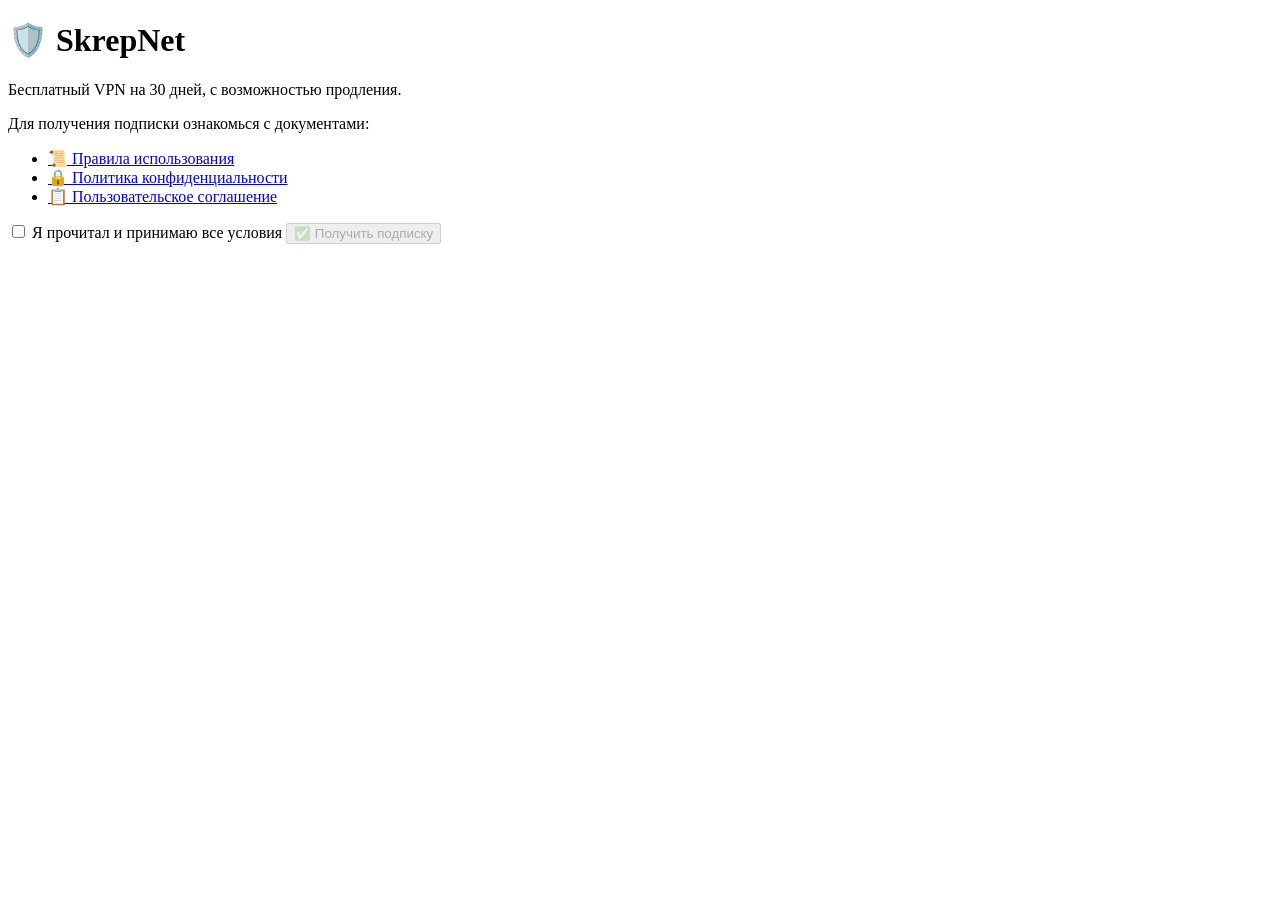
==== web/templates/invite.html @ 9fb5f1b9 "Учёт приглашений, топ-5, веб-сайт для выдачи без Telegram" ====
<!DOCTYPE html>
<html lang="ru">
<head>
    <meta charset="UTF-8">
    <meta name="viewport" content="width=device-width, initial-scale=1.0">
    <title>SkrepNet — Подписка</title>
    <link rel="stylesheet" href="/static/style.css">
</head>
<body>
    <div class="card">
        <h1>🛡️ SkrepNet</h1>
        <p class="subtitle">
            Бесплатный VPN на 30 дней, с возможностью продления.
        </p>

        <div class="terms">
            <p>Для получения подписки ознакомься с документами:</p>
            <ul>
                <li><a href="https://telegra.ph/Pravila-ispolzovaniya-10-09" target="_blank">📜 Правила использования</a></li>
                <li><a href="https://telegra.ph/Politika-konfidencialnosti-10-09-83" target="_blank">🔒 Политика конфиденциальности</a></li>
                <li><a href="https://telegra.ph/Polzovatelskoe-soglashenie-10-09-52" target="_blank">📋 Пользовательское соглашение</a></li>
            </ul>
        </div>

        <label class="checkbox-wrap">
            <input type="checkbox" id="agree" onchange="toggleButton()">
            <span>Я прочитал и принимаю все условия</span>
        </label>

        <button id="activateBtn" onclick="activate()" disabled>
            ✅ Получить подписку
        </button>

        <div class="result" id="result"></div>
    </div>

    <script>
        const token = "{{ token }}";

        function toggleButton() {
            document.getElementById('activateBtn').disabled = !document.getElementById('agree').checked;
        }

        async function activate() {
            const btn = document.getElementById('activateBtn');
            const result = document.getElementById('result');

            if (!document.getElementById('agree').checked) {
                result.className = 'result error';
                result.textContent = 'Сначала примите условия';
                return;
            }

            btn.disabled = true;
            btn.textContent = 'Создаю подписку...';

            try {
                const res = await fetch(`/api/activate/${token}`, {
                    method: 'POST',
                    headers: {'Content-Type': 'application/json'},
                    body: JSON.stringify({accepted_terms: true})
                });

                const data = await res.json();

                if (data.error) {
                    result.className = 'result error';
                    result.textContent = data.error;
                    btn.disabled = false;
                    btn.textContent = 'Попробовать снова';
                } else {
                    result.innerHTML = `
                        <div style="text-align:center;">
                            <div style="font-size:22px;font-weight:700;color:#3fb950;margin-bottom:20px;">
                                Подписка активирована!
                            </div>

                            <div style="background:#0d1117;border:2px solid #3fb950;border-radius:12px;padding:20px;margin-bottom:20px;">
                                <div style="font-size:15px;font-weight:600;color:#c9d1d9;margin-bottom:12px;">
                                    Отсканируй QR-код в Happ
                                </div>
                                <img src="data:image/png;base64,${data.qr_base64}"
                                     style="width:100%;max-width:280px;height:auto;background:white;padding:12px;border-radius:8px;display:block;margin:0 auto;">
                            </div>

                            <div style="background:#0d1117;border-radius:8px;padding:16px;margin-bottom:20px;">
                                <div style="font-size:14px;color:#8b949e;margin-bottom:8px;">Ссылка на подписку:</div>
                                <code style="display:block;color:#58a6ff;font-size:12px;word-break:break-all;padding:10px;background:#161b22;border-radius:6px;border:1px solid #30363d;">${data.sub_url}</code>
                            </div>

                            <div style="background:linear-gradient(135deg,#1f6feb 0%,#388bfd 100%);border-radius:12px;padding:18px;text-align:left;">
                                <div style="font-size:16px;font-weight:700;color:white;margin-bottom:10px;">Как подключиться:</div>
                                <ol style="margin:0;padding-left:20px;color:white;font-size:14px;line-height:1.8;">
                                    <li>Скачай <b>Happ</b> (App Store / Google Play / happ.su)</li>
                                    <li>Открой Happ → «+» → «Добавить подписку»</li>
                                    <li>Вставь ссылку или отсканируй QR</li>
                                    <li>Выбери сервер → подключись</li>
                                </ol>
                            </div>
                        </div>
                    `;
                    btn.style.display = 'none';
                    document.querySelector('.checkbox-wrap').style.display = 'none';
                }
            } catch (e) {
                result.className = 'result error';
                result.textContent = 'Ошибка соединения';
                btn.disabled = false;
                btn.textContent = 'Попробовать снова';
            }
        }
    </script>
</body>
</html>
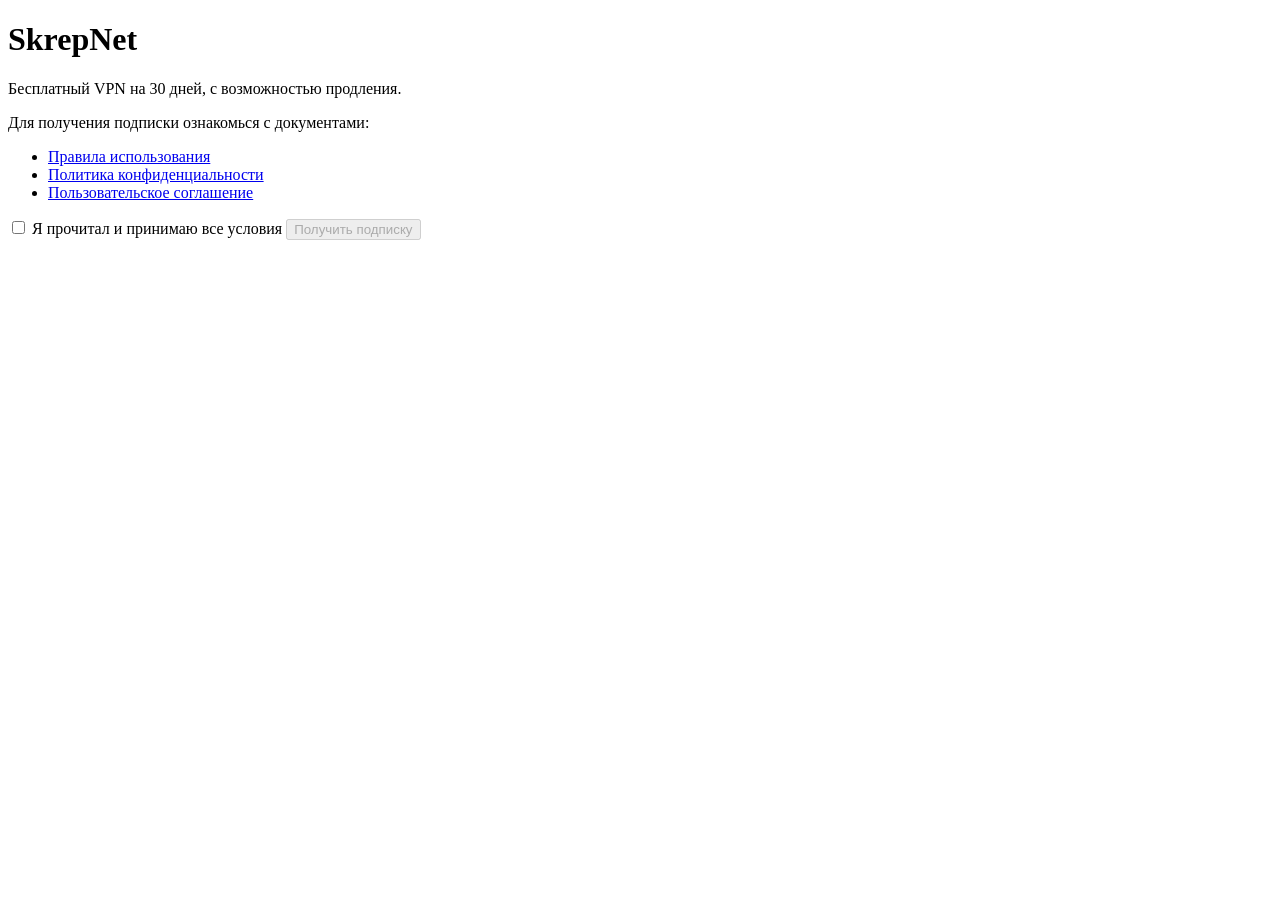
==== commit fa2c6dff: "Добавлены скрипты установки и обновлён шаблон invite.html" ====
--- a/web/templates/invite.html
+++ b/web/templates/invite.html
@@ -3,12 +3,12 @@
 <head>
     <meta charset="UTF-8">
     <meta name="viewport" content="width=device-width, initial-scale=1.0">
-    <title>SkrepNet — Подписка</title>
+    <title>SkrepNet - Подписка</title>
     <link rel="stylesheet" href="/static/style.css">
 </head>
 <body>
     <div class="card">
-        <h1>🛡️ SkrepNet</h1>
+        <h1>SkrepNet</h1>
         <p class="subtitle">
             Бесплатный VPN на 30 дней, с возможностью продления.
         </p>
@@ -16,9 +16,9 @@
         <div class="terms">
             <p>Для получения подписки ознакомься с документами:</p>
             <ul>
-                <li><a href="https://telegra.ph/Pravila-ispolzovaniya-10-09" target="_blank">📜 Правила использования</a></li>
-                <li><a href="https://telegra.ph/Politika-konfidencialnosti-10-09-83" target="_blank">🔒 Политика конфиденциальности</a></li>
-                <li><a href="https://telegra.ph/Polzovatelskoe-soglashenie-10-09-52" target="_blank">📋 Пользовательское соглашение</a></li>
+                <li><a href="https://telegra.ph/Pravila-ispolzovaniya-10-09" target="_blank">Правила использования</a></li>
+                <li><a href="https://telegra.ph/Politika-konfidencialnosti-10-09-83" target="_blank">Политика конфиденциальности</a></li>
+                <li><a href="https://telegra.ph/Polzovatelskoe-soglashenie-10-09-52" target="_blank">Пользовательское соглашение</a></li>
             </ul>
         </div>
 
@@ -28,7 +28,7 @@
         </label>
 
         <button id="activateBtn" onclick="activate()" disabled>
-            ✅ Получить подписку
+            Получить подписку
         </button>
 
         <div class="result" id="result"></div>
@@ -75,6 +75,15 @@
                                 Подписка активирована!
                             </div>
 
+                            <div style="background:linear-gradient(135deg,#238636 0%,#2ea043 100%);border-radius:12px;padding:20px;margin-bottom:24px;">
+                                <div style="font-size:17px;font-weight:700;color:white;margin-bottom:12px;">
+                                    Продление и управление подпиской через бота
+                                </div>
+                                <a href="https://t.me/skrepnet_bot" target="_blank" style="display:block;background:white;color:#238636;text-decoration:none;padding:14px;border-radius:8px;text-align:center;font-weight:700;font-size:16px;">
+                                    Открыть бота в Telegram
+                                </a>
+                            </div>
+
                             <div style="background:#0d1117;border:2px solid #3fb950;border-radius:12px;padding:20px;margin-bottom:20px;">
                                 <div style="font-size:15px;font-weight:600;color:#c9d1d9;margin-bottom:12px;">
                                     Отсканируй QR-код в Happ
@@ -111,5 +120,4 @@
         }
     </script>
 </body>
-</html>
-
+</html>
